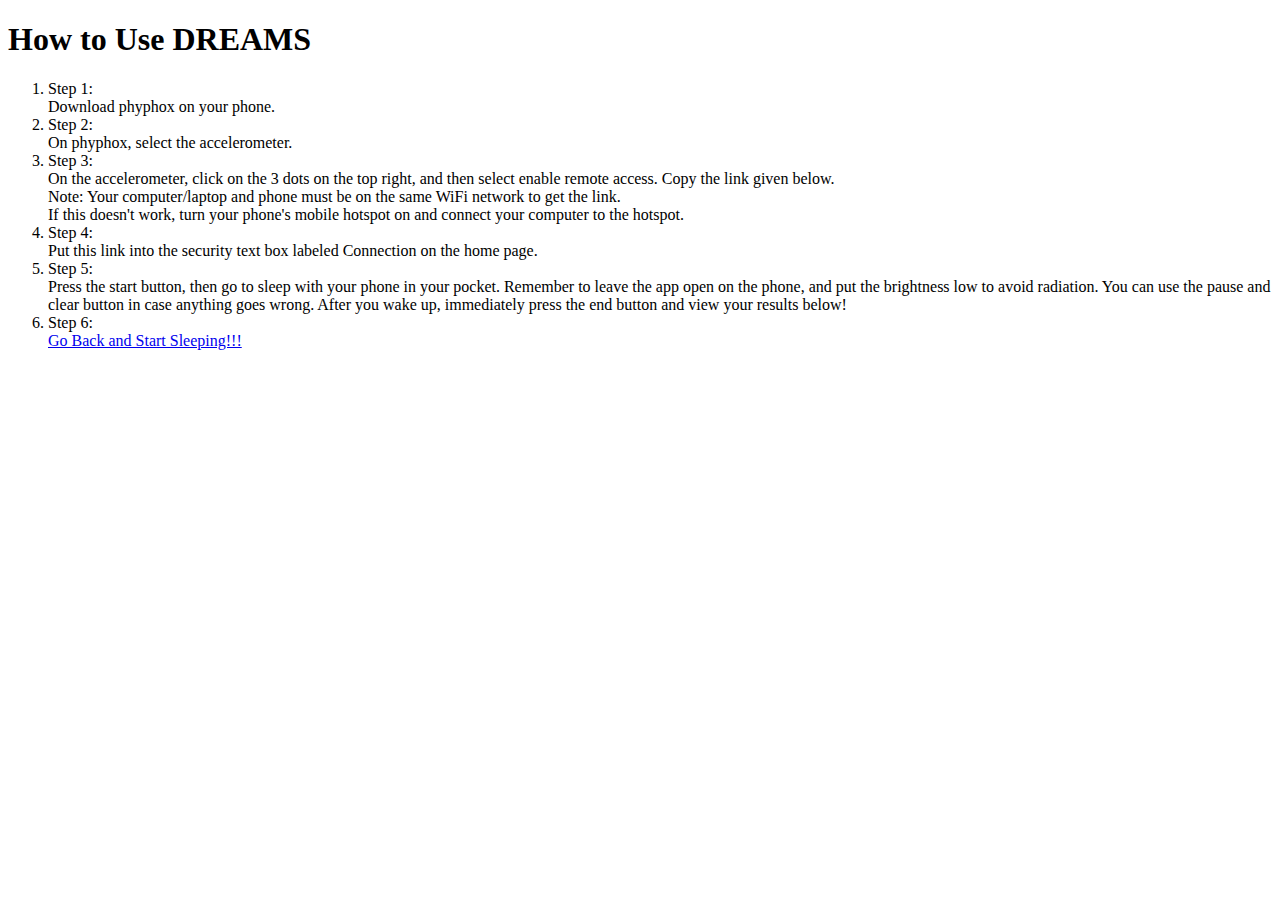
==== HowTo/index.html @ 70cbb376 "Update index.html" ====
<!DOCTYPE html>
<html lang="en">
<head>
    <meta charset="UTF-8">
    <meta name="viewport" content="width=device-width, initial-scale=1.0">
    <title>How to Use DREAMS</title>
    <link rel = "stylesheet" href = "style.css" />
</head>
<body>
    <div class="container">
        <h1>How to Use DREAMS</h1>
        <ol>
            <li>
                <div class="step-label">Step 1:</div>
                Download phyphox on your phone.
            </li>
            <li>
                <div class="step-label">Step 2:</div>
                On phyphox, select the accelerometer.
            </li>
            <li>
                <div class="step-label">Step 3:</div>
                On the accelerometer, click on the 3 dots on the top right, and then select enable remote access. Copy the link given below.
                <div class="note">
                    Note: Your computer/laptop and phone must be on the same WiFi network to get the link.
                    <br>If this doesn't work, turn your phone's mobile hotspot on and connect your computer to the hotspot.
                </div>
            </li>
            <li>
                <div class="step-label">Step 4:</div>
                Put this link into the security text box labeled Connection on the home page.
            </li>
            <li>
                <div class="step-label">Step 5:</div>
                Press the start button, then go to sleep with your phone in your pocket. Remember to leave the app open on the phone, and put the brightness low to avoid radiation. You can use the pause and clear button in case anything goes wrong. After you wake up, immediately press the end button and view your results below!
            </li>
            <li>
                <div class="step-label">Step 6:</div>
                <a href = "../">Go Back and Start Sleeping!!!</a>
            </li>
        </ol>
    </div>
</body>
</html>
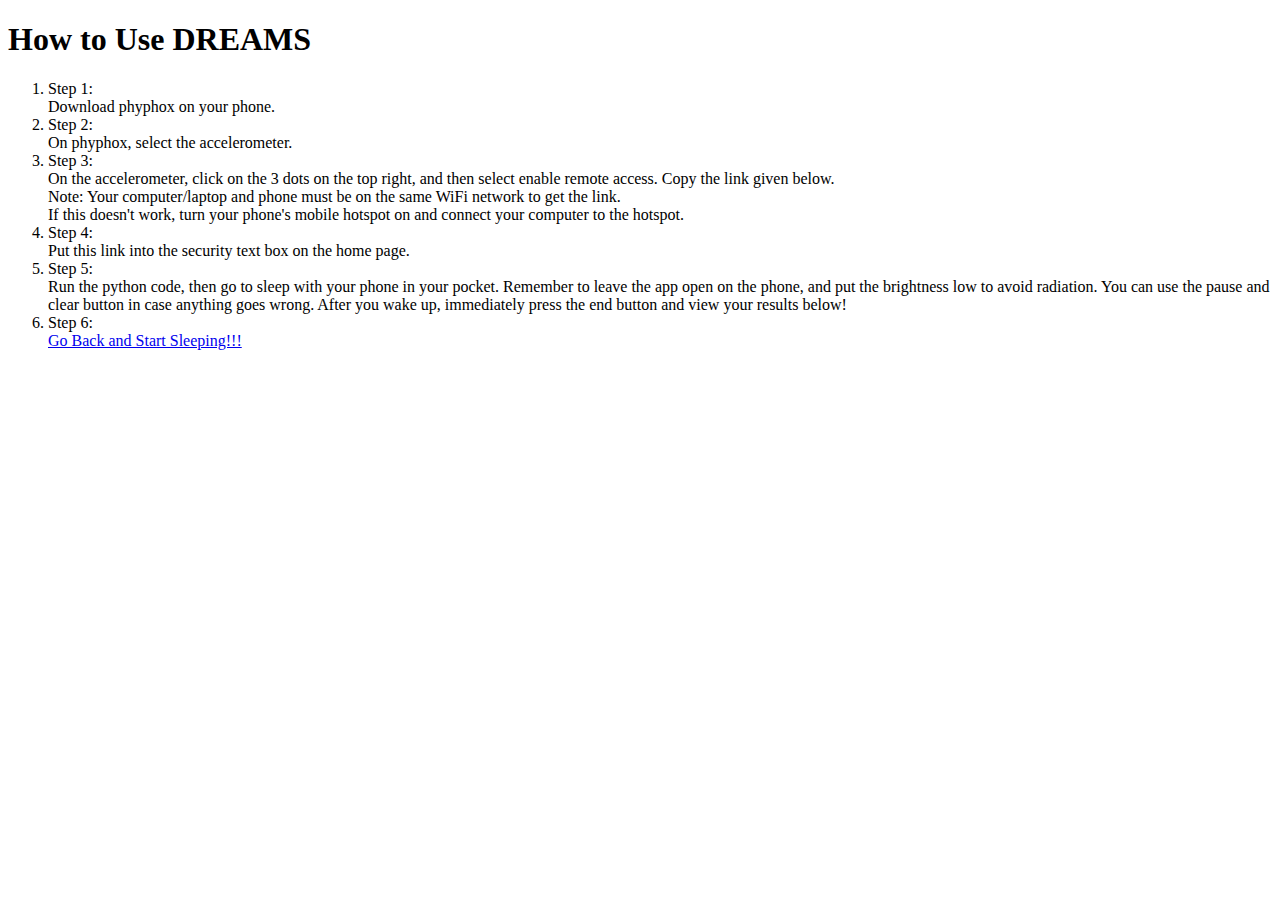
==== commit ce6a27ca: "s" ====
--- a/HowTo/index.html
+++ b/HowTo/index.html
@@ -28,11 +28,11 @@
             </li>
             <li>
                 <div class="step-label">Step 4:</div>
-                Put this link into the security text box labeled Connection on the home page.
+                Put this link into the security text box on the home page.
             </li>
             <li>
                 <div class="step-label">Step 5:</div>
-                Press the start button, then go to sleep with your phone in your pocket. Remember to leave the app open on the phone, and put the brightness low to avoid radiation. You can use the pause and clear button in case anything goes wrong. After you wake up, immediately press the end button and view your results below!
+                Run the python code, then go to sleep with your phone in your pocket. Remember to leave the app open on the phone, and put the brightness low to avoid radiation. You can use the pause and clear button in case anything goes wrong. After you wake up, immediately press the end button and view your results below!
             </li>
             <li>
                 <div class="step-label">Step 6:</div>
